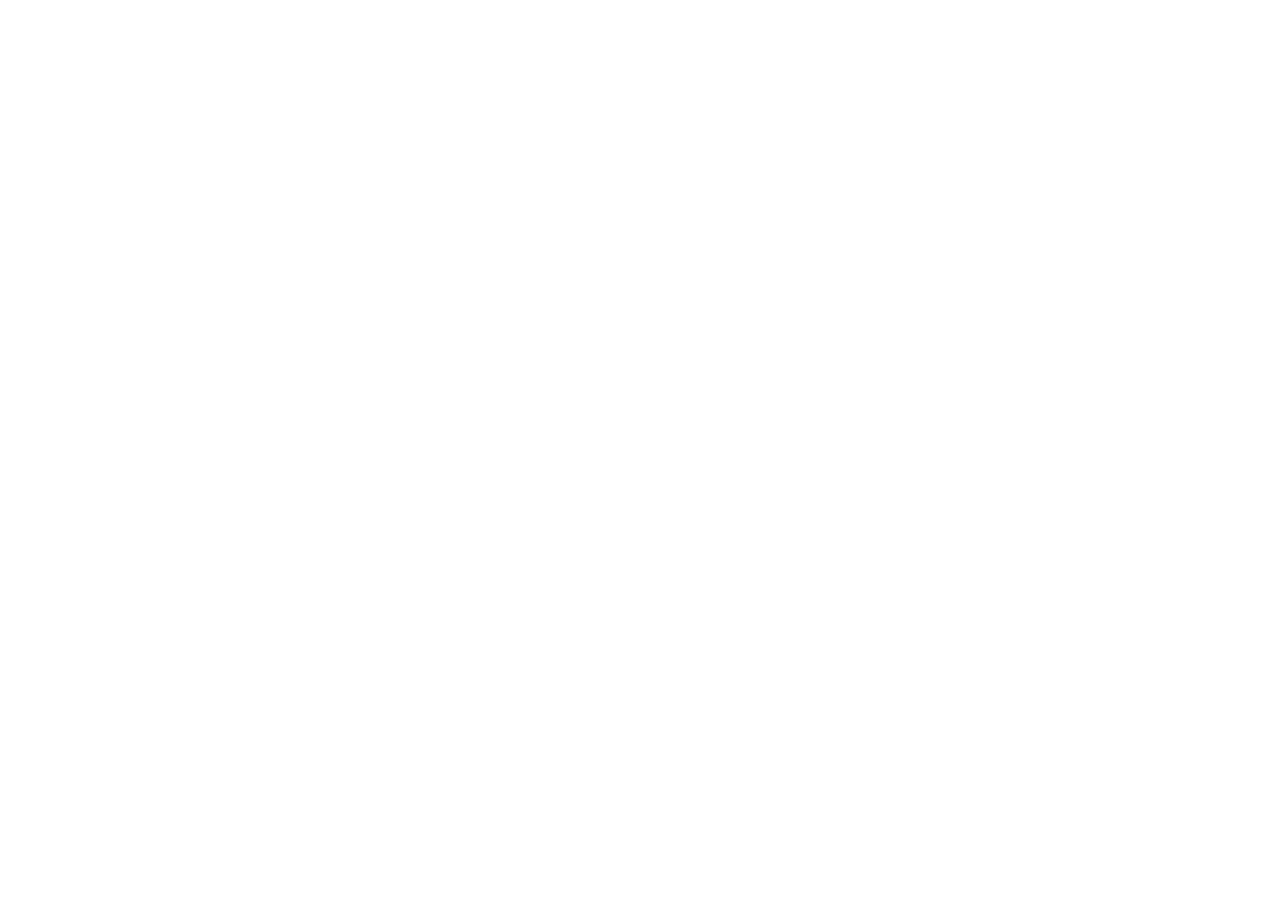
==== projects/radiant/radiant-game.html @ 241d2839 "Add files via upload" ====
<html style="margin: 0; padding: 0">
<head>
    <title>RADIANT</title>
    <script src="https://cdnjs.cloudflare.com/ajax/libs/p5.js/1.4.0/p5.min.js" defer></script>
</head>
<body style="margin: 0; padding: 0">
    <script src="radiant.js"></script>
</body>
</html>
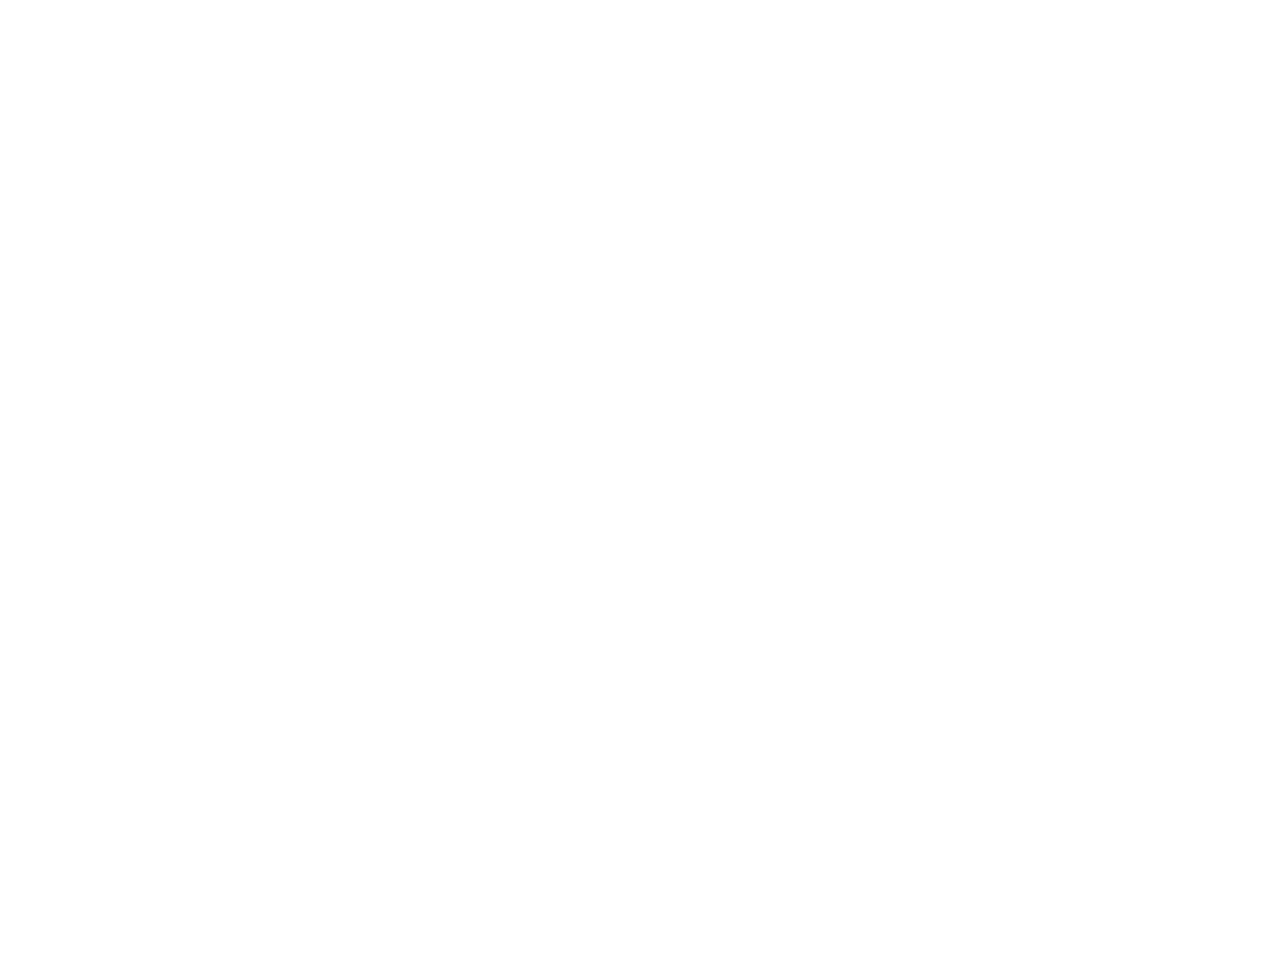
==== commit f54456be: "spacing" ====
--- a/projects/radiant/radiant-game.html
+++ b/projects/radiant/radiant-game.html
@@ -4,6 +4,13 @@
     <script src="https://cdnjs.cloudflare.com/ajax/libs/p5.js/1.4.0/p5.min.js" defer></script>
 </head>
 <body style="margin: 0; padding: 0">
-    <script src="radiant.js"></script>
+    <script src="menuLeft.js"></script>
+    <div style="margin: 25% 0">
+        <script src="quarkHandler.js"></script>
+    </div>
+    <div style="margin: 75% 0">
+        <script src="menuRight.js"></script>
+    </div>
+
 </body>
 </html>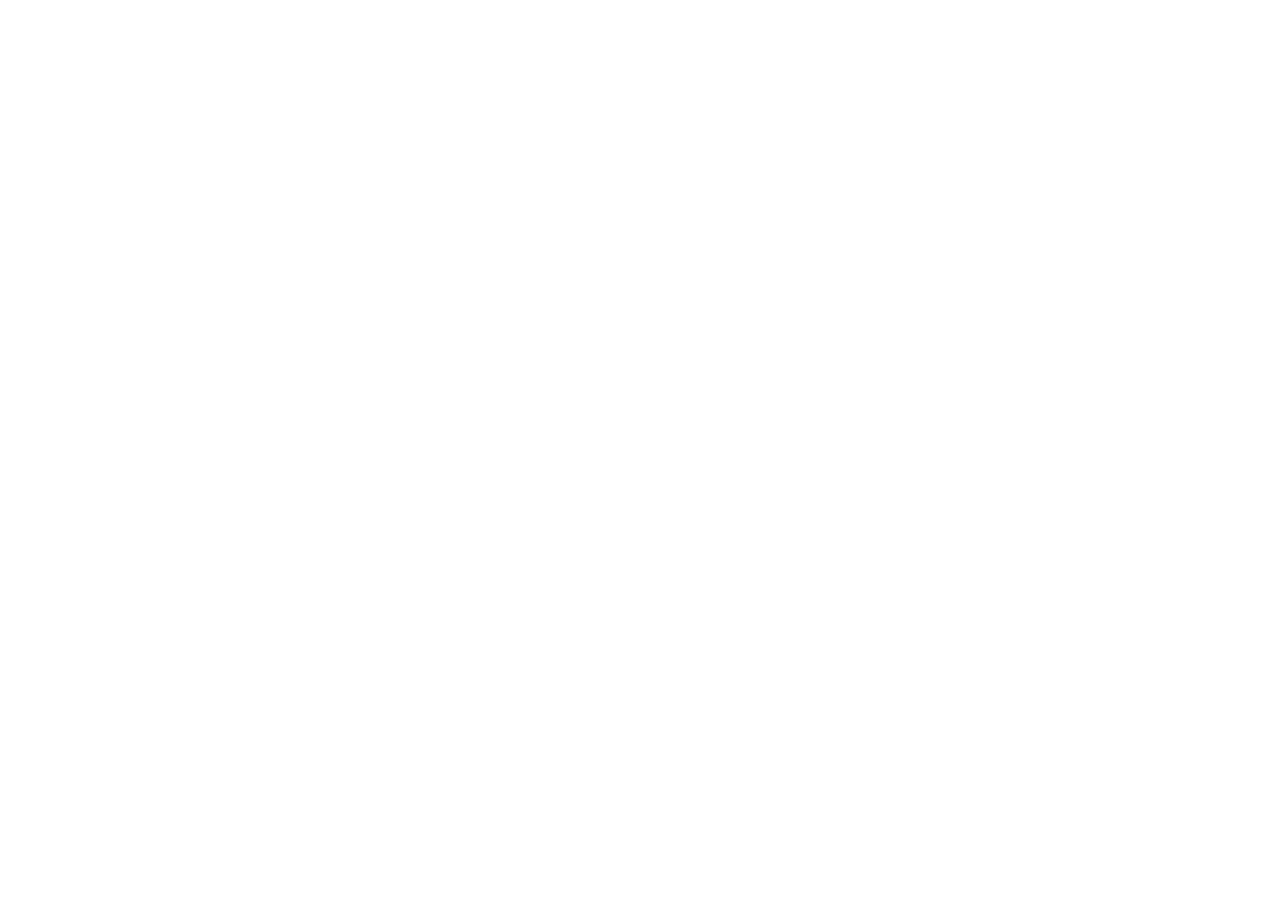
==== commit 8bb68349: "spacing" ====
--- a/projects/radiant/radiant-game.html
+++ b/projects/radiant/radiant-game.html
@@ -5,10 +5,10 @@
 </head>
 <body style="margin: 0; padding: 0">
     <script src="menuLeft.js"></script>
-    <div style="margin: 25% 0">
+    <div style="margin-left: 25% 0">
         <script src="quarkHandler.js"></script>
     </div>
-    <div style="margin: 75% 0">
+    <div style="margin-left: 75%">
         <script src="menuRight.js"></script>
     </div>
 
